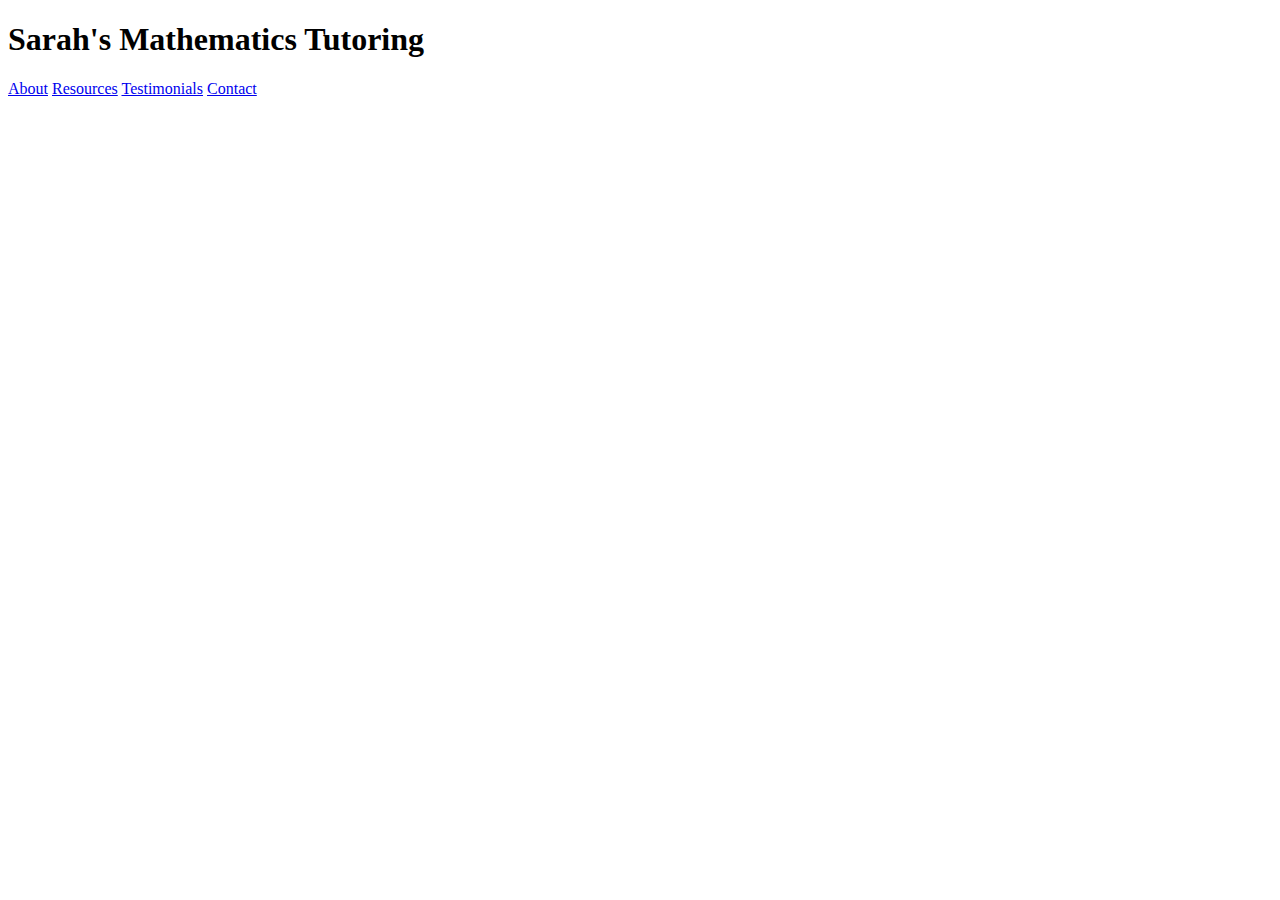
==== HomePage.html @ 373cf5c0 "adds navbar and header to pages" ====
<!DOCTYPE html>
<html>
    <head>
        <title>About Sarah's Math Tutoring</title>
        <link rel="stylesheet" href="C:\Workspace\Project01\styles.css"/>
    </head>
    <body>
        <header>
            <h1>Sarah's Mathematics Tutoring</h1>
        </header>
        <div class="navbar">
            <a class="active" href="C:\Workspace\Project01\HomePage.html">About</a>
            <a href="C:\Workspace\Project01\ResourcesPage.html">Resources</a>
            <a href="C:\Workspace\Project01\TestimonialsPage.html">Testimonials</a>
            <a href="C:\Workspace\Project01\ContactPage.html">Contact</a>
        </div>
    </body>
</html>
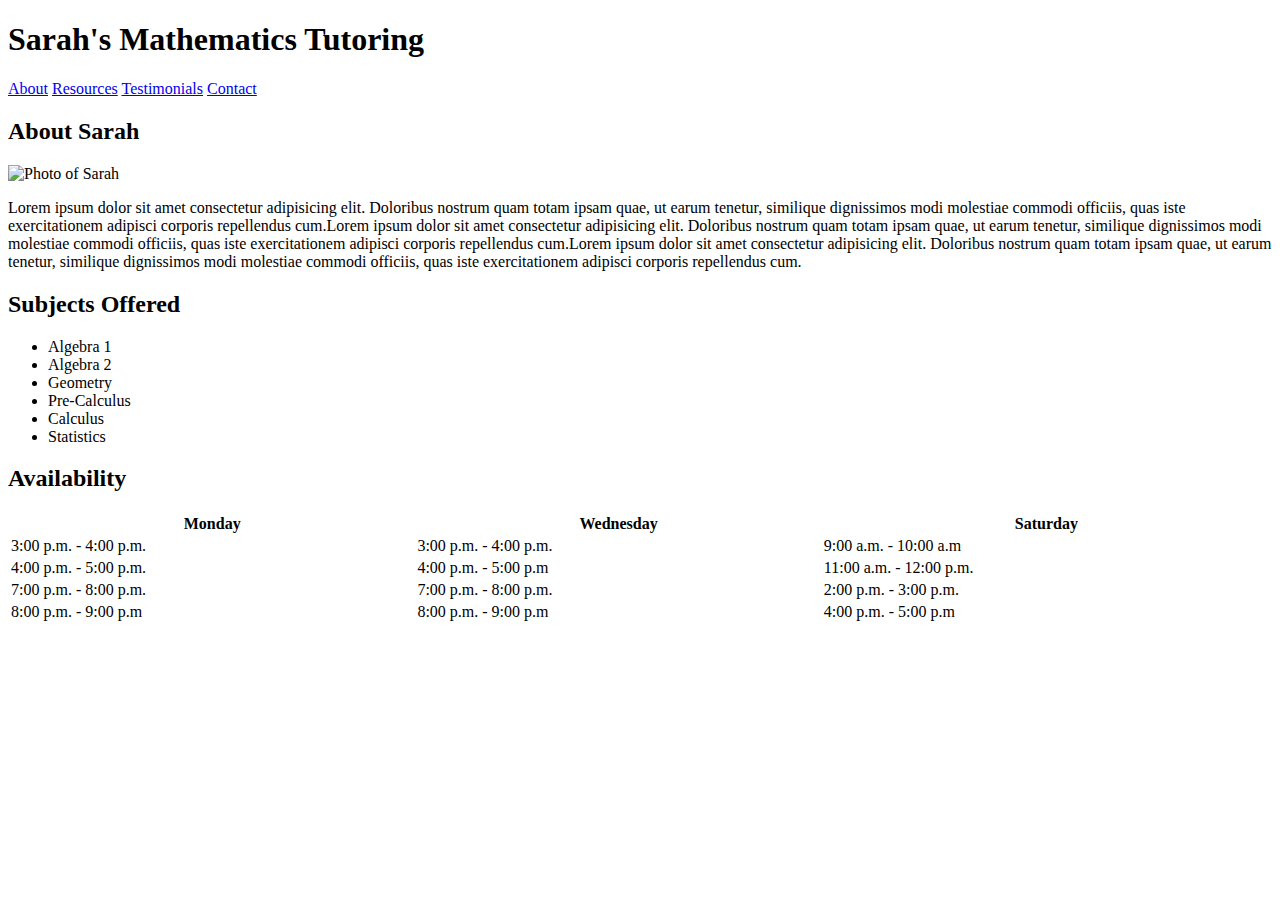
==== commit bcc4a881: "added content articles to homepage" ====
--- a/HomePage.html
+++ b/HomePage.html
@@ -14,5 +14,55 @@
             <a href="C:\Workspace\Project01\TestimonialsPage.html">Testimonials</a>
             <a href="C:\Workspace\Project01\ContactPage.html">Contact</a>
         </div>
+        <article>
+            <h2>About Sarah</h2>
+            <div>
+                <img src="C:\Workspace\Project01\images\sarah.png" width="200" alt="Photo of Sarah">
+            </div>
+            <p>
+                Lorem ipsum dolor sit amet consectetur adipisicing elit. Doloribus nostrum quam totam ipsam quae, ut earum tenetur, similique dignissimos modi molestiae commodi officiis, quas iste exercitationem adipisci corporis repellendus cum.Lorem ipsum dolor sit amet consectetur adipisicing elit. Doloribus nostrum quam totam ipsam quae, ut earum tenetur, similique dignissimos modi molestiae commodi officiis, quas iste exercitationem adipisci corporis repellendus cum.Lorem ipsum dolor sit amet consectetur adipisicing elit. Doloribus nostrum quam totam ipsam quae, ut earum tenetur, similique dignissimos modi molestiae commodi officiis, quas iste exercitationem adipisci corporis repellendus cum.
+            </p>
+        </article>
+        <article>
+            <h2>Subjects Offered</h2>
+            <ul>
+                <li>Algebra 1</li>
+                <li>Algebra 2</li>
+                <li>Geometry</li>
+                <li>Pre-Calculus</li>
+                <li>Calculus</li>
+                <li>Statistics</li>
+            </ul>
+        </article>
+        <section>
+            <h2>Availability</h2>
+            <table style="width:100%">
+                <tr>
+                    <th>Monday</th>
+                    <th>Wednesday</th> 
+                    <th>Saturday</th>
+                  </tr>
+                  <tr>
+                    <td>3:00 p.m. - 4:00 p.m.</td>
+                    <td>3:00 p.m. - 4:00 p.m.</td>
+                    <td>9:00 a.m. - 10:00 a.m</td>
+                  </tr>
+                  <tr>
+                    <td>4:00 p.m. - 5:00 p.m.</td>
+                    <td>4:00 p.m. - 5:00 p.m</td>
+                    <td>11:00 a.m. - 12:00 p.m.</td>
+                  </tr>
+                  <tr>
+                    <td>7:00 p.m. - 8:00 p.m.</td>
+                    <td>7:00 p.m. - 8:00 p.m.</td>
+                    <td>2:00 p.m. - 3:00 p.m.</td>
+                  </tr>
+                  <tr>
+                    <td>8:00 p.m. - 9:00 p.m</td>
+                    <td>8:00 p.m. - 9:00 p.m</td>
+                    <td>4:00 p.m. - 5:00 p.m</td>
+                  </tr>
+            </table>
+        </section>
     </body>
 </html>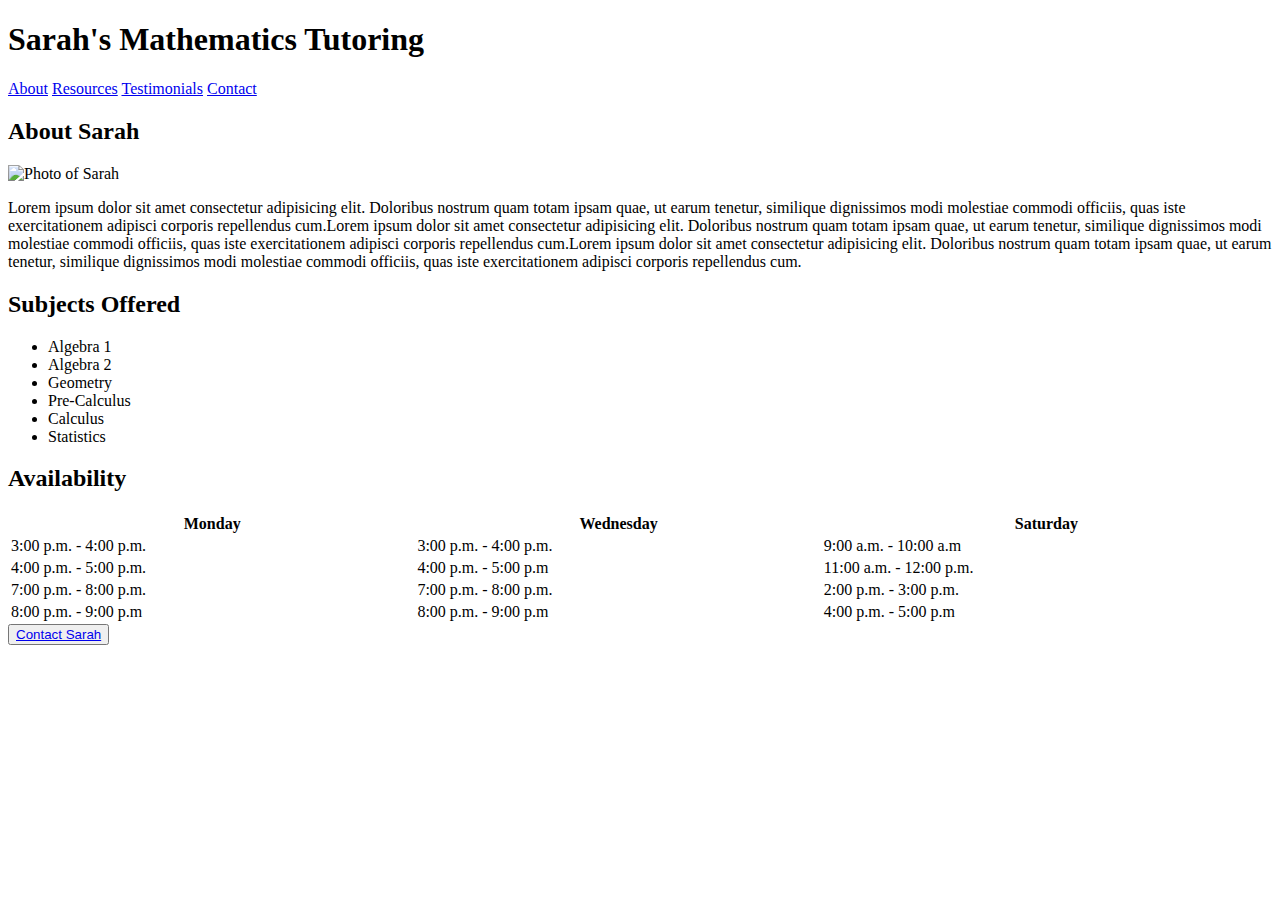
==== commit e4b1979b: "adds button to home page" ====
--- a/HomePage.html
+++ b/HomePage.html
@@ -14,16 +14,17 @@
             <a href="C:\Workspace\Project01\TestimonialsPage.html">Testimonials</a>
             <a href="C:\Workspace\Project01\ContactPage.html">Contact</a>
         </div>
-        <article>
+        <main>
+        <article id="about">
             <h2>About Sarah</h2>
             <div>
-                <img src="C:\Workspace\Project01\images\sarah.png" width="200" alt="Photo of Sarah">
+                <img src="C:\Workspace\Project01\images\sarah.png" width="200" alt="Photo of Sarah" class="center">
             </div>
             <p>
                 Lorem ipsum dolor sit amet consectetur adipisicing elit. Doloribus nostrum quam totam ipsam quae, ut earum tenetur, similique dignissimos modi molestiae commodi officiis, quas iste exercitationem adipisci corporis repellendus cum.Lorem ipsum dolor sit amet consectetur adipisicing elit. Doloribus nostrum quam totam ipsam quae, ut earum tenetur, similique dignissimos modi molestiae commodi officiis, quas iste exercitationem adipisci corporis repellendus cum.Lorem ipsum dolor sit amet consectetur adipisicing elit. Doloribus nostrum quam totam ipsam quae, ut earum tenetur, similique dignissimos modi molestiae commodi officiis, quas iste exercitationem adipisci corporis repellendus cum.
             </p>
         </article>
-        <article>
+        <article id="subjects">
             <h2>Subjects Offered</h2>
             <ul>
                 <li>Algebra 1</li>
@@ -34,9 +35,9 @@
                 <li>Statistics</li>
             </ul>
         </article>
-        <section>
+        <article>
             <h2>Availability</h2>
-            <table style="width:100%">
+            <table id="table" style="width:100%">
                 <tr>
                     <th>Monday</th>
                     <th>Wednesday</th> 
@@ -63,6 +64,10 @@
                     <td>4:00 p.m. - 5:00 p.m</td>
                   </tr>
             </table>
-        </section>
+            <button>
+                <a href="C:\Workspace\Project01\ContactPage.html" target="_blank">Contact Sarah</a>
+            </button>
+        </article>
+        </main>
     </body>
 </html>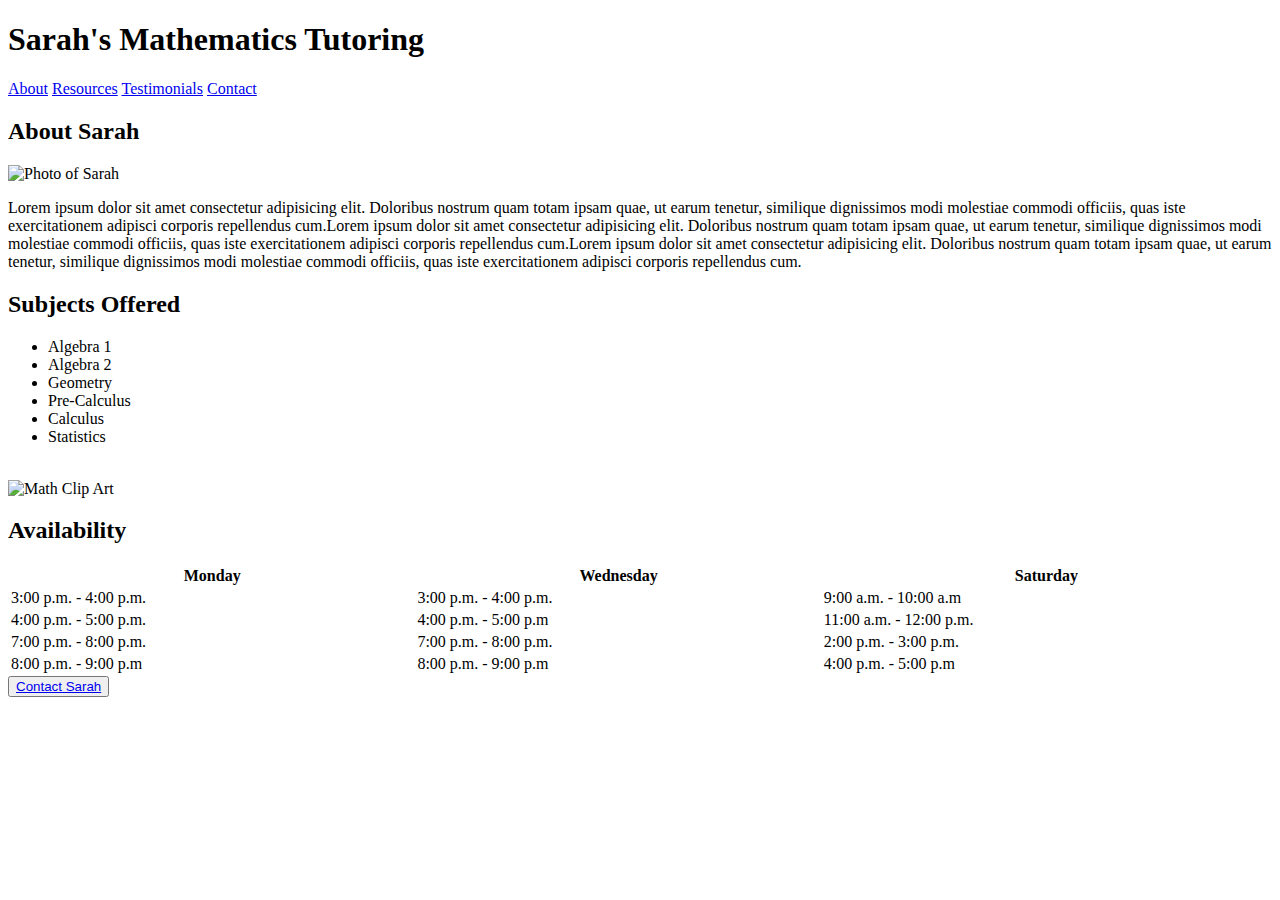
==== commit b2a2b227: "add styling to buttons and additional image to homepage" ====
--- a/HomePage.html
+++ b/HomePage.html
@@ -18,7 +18,7 @@
         <article id="about">
             <h2>About Sarah</h2>
             <div>
-                <img src="C:\Workspace\Project01\images\sarah.png" width="200" alt="Photo of Sarah" class="center">
+                <img src="C:\Workspace\Project01\images\sarah.png"alt="Photo of Sarah" class="center">
             </div>
             <p>
                 Lorem ipsum dolor sit amet consectetur adipisicing elit. Doloribus nostrum quam totam ipsam quae, ut earum tenetur, similique dignissimos modi molestiae commodi officiis, quas iste exercitationem adipisci corporis repellendus cum.Lorem ipsum dolor sit amet consectetur adipisicing elit. Doloribus nostrum quam totam ipsam quae, ut earum tenetur, similique dignissimos modi molestiae commodi officiis, quas iste exercitationem adipisci corporis repellendus cum.Lorem ipsum dolor sit amet consectetur adipisicing elit. Doloribus nostrum quam totam ipsam quae, ut earum tenetur, similique dignissimos modi molestiae commodi officiis, quas iste exercitationem adipisci corporis repellendus cum.
@@ -33,7 +33,10 @@
                 <li>Pre-Calculus</li>
                 <li>Calculus</li>
                 <li>Statistics</li>
-            </ul>
+            </ul> <br/>
+            <div>
+                <img src="C:\Workspace\Project01\images\mathart.png" alt="Math Clip Art" class="center">
+            </div>
         </article>
         <article>
             <h2>Availability</h2>
@@ -64,8 +67,8 @@
                     <td>4:00 p.m. - 5:00 p.m</td>
                   </tr>
             </table>
-            <button>
-                <a href="C:\Workspace\Project01\ContactPage.html" target="_blank">Contact Sarah</a>
+            <button id="button1" class="center">
+                <a id="contactbutton" href="C:\Workspace\Project01\ContactPage.html" target="_blank">Contact Sarah</a>
             </button>
         </article>
         </main>
